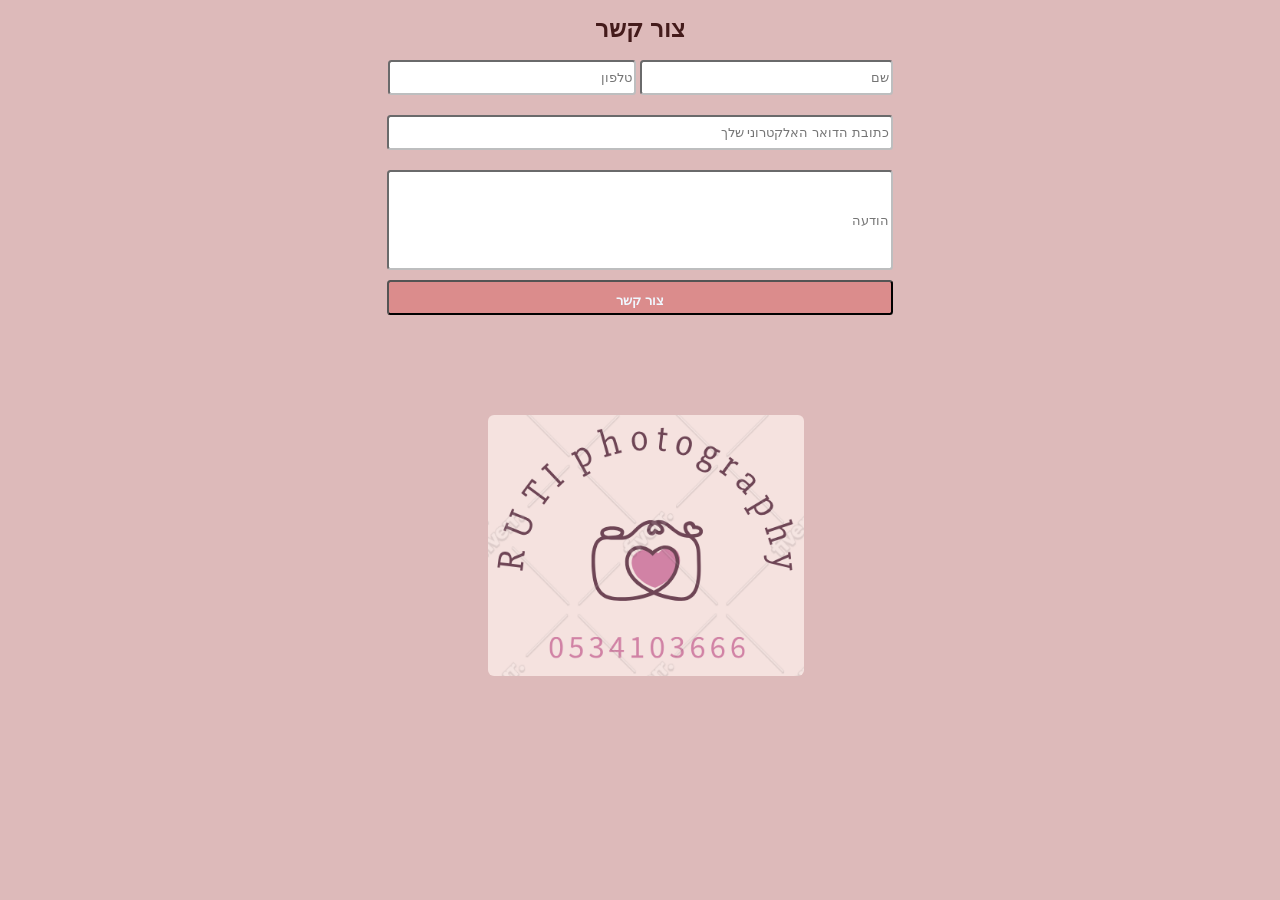
==== pages/call.html @ 0f1d48d4 "commit my Photographer website" ====
<!DOCTYPE html>
<html>

<head>
    <meta charset='utf-8'>
    <meta http-equiv='X-UA-Compatible' content='IE=edge'>
    <title>Page Title</title>
    <meta name='viewport' content='width=device-width, initial-scale=1'>
    <link rel='stylesheet' type='text/css' media='screen' href='../styles/call.css'>
    <script src='main.js'></script>
</head>

<body>
    <div id="container-call">

        <form action="./send.html" method="get">



            <h2>צור קשר</h2>
            <div id="input">
                <input class="input" type="text" placeholder="שם" required>
                <input class="input" type="tel" placeholder="טלפון"><br />
                <input class="input" type="email" placeholder="כתובת הדואר האלקטרוני שלך"><br />
                <input class="input" id="text-call" type="text" placeholder="הודעה">
                <button id="btn-call" type="submit"><a href="./send.html"></a>צור קשר</button>
            </div>
        </form>

    </div>
    <a href="../pages/perfect.html"><img id="logo" src="../images/logo.png" alt="logo"></a>
</body>

</html>
---- styles/call.css ----
html {
    background-color: #ddbaba;
}

#container-call {
    direction: rtl;
    align-items: center;
    /* display: flex;
    justify-content: center;  */
}


.input {
    margin-bottom: 10px;
    margin-top: 10px;
    box-sizing: border-box;
    border-radius: 3.5px;
    border-color: rgb(189, 190, 191);
    align-items: center;

}

#input {

    align-items: center;
    width: 40%;
    margin-right: 30%;
}

input:nth-of-type(1) {
    width: 50%;
    height: 35px;
    direction: rtl;
}

input:nth-of-type(2) {
    width: 49%;
    height: 35px;
    direction: rtl;
}

input:nth-of-type(3) {
    width: 100%;
    height: 35px;
}

input:nth-of-type(4) {
    direction: rtl;
    width: 100%;
    height: 100px;

}

#btn-call {
    display: inline-block;
    border-radius: 3.5px;
    text-transform: uppercase;
    font-weight: 700;
    background-color: #db8c8c;
    color: aliceblue;
    width: 100%;
    height: 35px;
    text-align: center;
    line-height: 35px;
    text-decoration: none;
}

#logo {
    width: 25%;
    height: auto;
    margin-left: 38%;
    margin-top: 100px;
    border-radius: 6px;
    transition: all 2s ease;
}

#logo:hover {
    width: 20%;
    height: auto;
}

h2 {
    text-align: center;
    color: #441b1b;
    font-family: 'Lucida Sans', 'Lucida Sans Regular', 'Lucida Grande',
        'Lucida Sans Unicode', Geneva, Verdana, sans-serif;
    text-decoration: none;
    position: relative;
    padding: 7px 0px;
    font-weight: bold;
    z-index: 0;
    transition: transform 0.3s ease;
    width: 187px;
    margin: 0 auto;



}

h2:hover {
    transform: translateY(-5px);

}

@media (max-width:480px) {

    input:nth-of-type(1) {
        width: 100%;
        height: 35px;
        direction: rtl;
    }

    input:nth-of-type(2) {
        width: 100%;
        height: 35px;
        direction: rtl;
    }
}
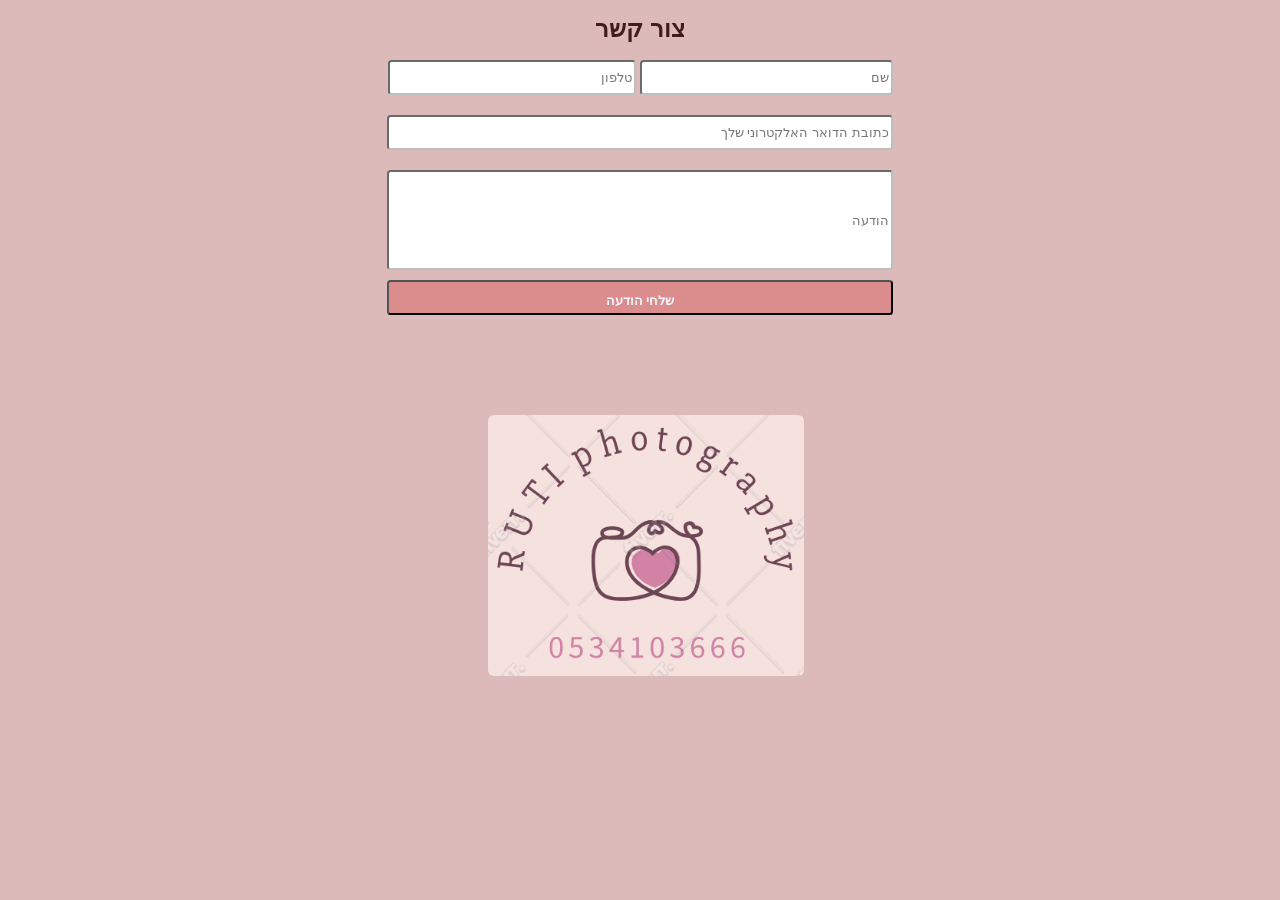
==== commit d274a432: "add send emain feature" ====
--- a/pages/call.html
+++ b/pages/call.html
@@ -13,20 +13,17 @@
 <body>
     <div id="container-call">
 
-        <form action="./send.html" method="get">
-
-
-
-            <h2>צור קשר</h2>
-            <div id="input">
-                <input class="input" type="text" placeholder="שם" required>
-                <input class="input" type="tel" placeholder="טלפון"><br />
-                <input class="input" type="email" placeholder="כתובת הדואר האלקטרוני שלך"><br />
-                <input class="input" id="text-call" type="text" placeholder="הודעה">
-                <button id="btn-call" type="submit"><a href="./send.html"></a>צור קשר</button>
-            </div>
-        </form>
-
+<form action="https://formspree.io/f/xjgjagjb" method="POST">
+        <h2>צור קשר</h2>
+    <div id="input">
+        <input class="input" type="text" name="שם המשתמש" placeholder="שם" required>
+        <input class="input" type="tel" name="טלפון" placeholder="טלפון"><br />
+        <input class="input" type="email" name="אימייל" placeholder="כתובת הדואר האלקטרוני שלך" required><br />
+        <input class="input" id="text-call" type="text" name="הודעה" placeholder="הודעה">
+        
+        <button id="btn-call" type="submit">שלחי הודעה</button>
+    </div>
+</form>
     </div>
     <a href="../pages/perfect.html"><img id="logo" src="../images/logo.png" alt="logo"></a>
 </body>
